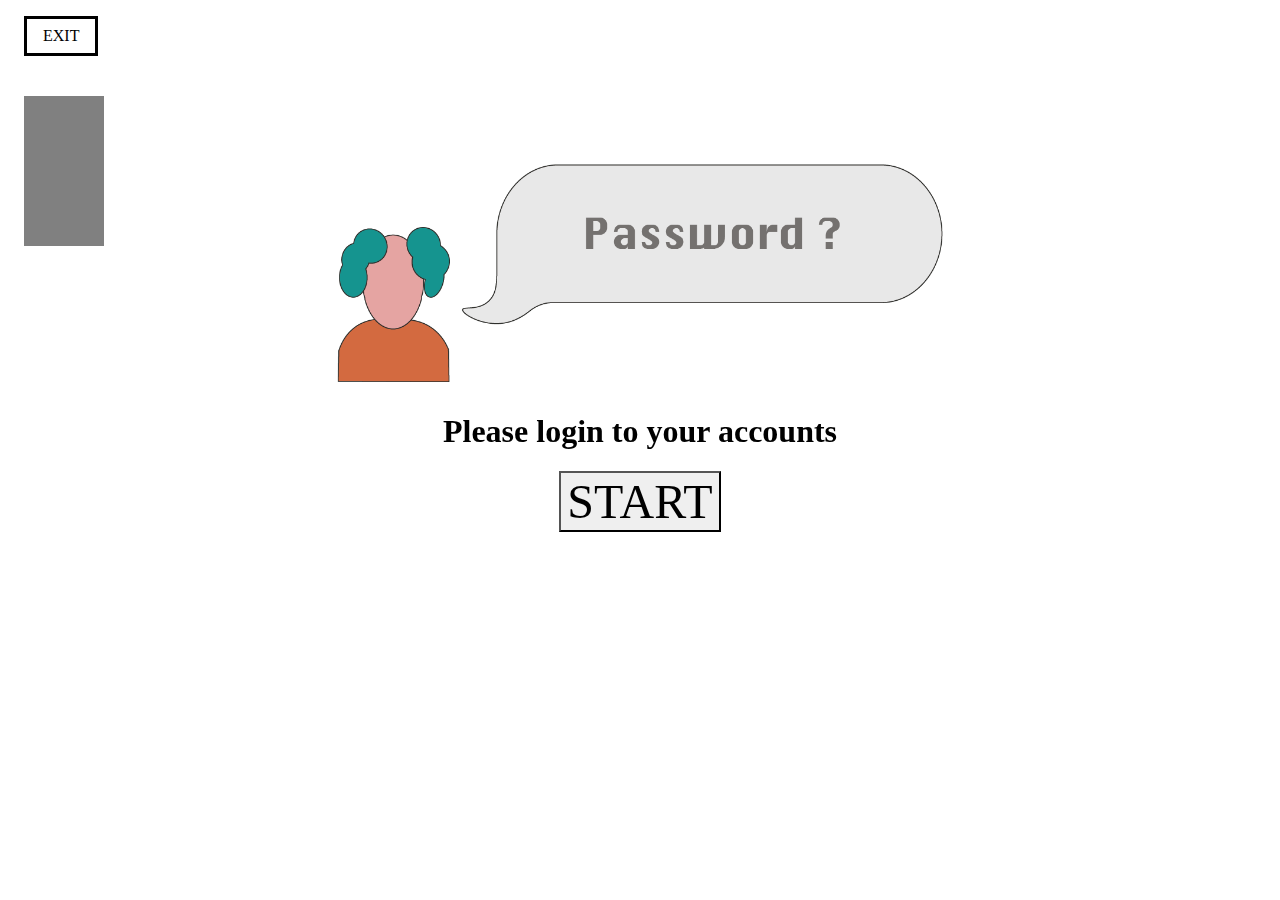
==== level2_b/index.html @ bd16510e "level 2 index.html" ====
<!DOCTYPE html>
<html lang="en">
<head>
  <meta charset="UTF-8">
  <title>Burotopia</title>
  <link rel="stylesheet" href="../style.css">
  <link rel="stylesheet" href="style_2b.css">
  <link rel="stylesheet" href="../exitIcon.css">
</head>
<body>
  <div class="exitIcon">
    <a href="../index.html"><p id="exitTxt">EXIT</p></a>
    <div id="doorExitBackground" class="doorIcon"></div>
    <div id="doorExit" class="doorIcon"></div>
  </div>
  <div class="introLevel">
    <img src="../Assets/Graphics/Level2/beginningScreen.png" width="50%" alt="">
    <h1>Please login to your accounts</h1>
    <button>START</button>
  </div>
  <div class="gameContainer">
    <h1 class="endGameMSG"></h1>
    <h1 class="matchMSG">Login Successful &#10003</h1>
    <div class="cardContainer"></div>
  </div>
 <script src="../math.js"></script>
  <script src="../nav.js"></script>
  <script src="game_2b.js"></script>
  <script src="Pair.js"></script>
</body>
</html>
---- style.css ----
@font-face {
    font-family: 'silom';
    src: url('Fonts/SilomBold.ttf') format('ttf'),
    font-weight: normal;
    font-style: normal;
}
body {
  font-family: silom;
  background-color:none;

}

.levelTitle {

  text-decoration: none;
}



ul {
  display:flex;
  flex-direction: column;
  flex-wrap: wrap;
  justify-content: space-around;
  list-style-type: none;
}

img{

  list-style: none;
  text-decoration: none;
}

a:link {
  text-decoration: none;
  color: black;
  border:none;
  background-color:transparent;
  outline:none;
}

a:visited {
  text-decoration: none;
  color:black;
  border:none;
  background-color:transparent;
  outline:none;
}

a:hover {
  outline:none;
}

a:active {
  text-decoration: none;
  border:none;
  background-color:transparent;
  outline:none;
}
---- level2_b/style_2b.css ----
button {
  font-family : silom;
  font-size:3em;
  text-decoration: none;
  -webkit-appearance: none;
  -moz-appearance: none;
  width:min-content;
}

.introLevel {
  position:fixed;
  width:100%;
  height:100%;
  left:0;
  top:15%;
  display:flex;
  flex-direction: column;
  align-items:center;
}


.gameContainer {
  margin-left:10%;
  width:80vw;
  height:60vh;
  margin-top:-5vh;
}

.cardContainer {
  height:100%;
  width:100%;
  display:flex;
  flex-direction: row;
  flex-wrap: wrap;
  justify-content: start ;
  align-content:start;
  padding:5px;

}

.cell {
  height:11vw;
  width:9vw;
  margin: 0.5vw;
}

.card {
  /*background-color:red;*/
  background-color: transparent;
  perspective: 1000px;
  height:100%;
  width:100%;

}

.fliped {
  transform: rotateY(180deg);
}

.cardInner {
  position: relative;
  width: 100%;
  height: 100%;
  text-align: center;
  transition: transform 0.5s;
  transform-style: preserve-3d;
}

.cardBack {
  transform: rotateY(180deg);
}

.cardFront {
  background-color:#E7E7E7;
}

.cardBack, .cardFront {
  position: absolute;
  width: 100%;
  height: 100%;
  -webkit-backface-visibility: hidden; /* Safari */
  backface-visibility: hidden;
  border-radius:5px;
}

.password {
  color:black;
  font-size:1vw;
}

.password p {
  margin-top:45%;
  margin-left:25%;
  width:min-content;
}

.endGameMSG {
  position: fixed;
  top:0;
  display:none;
  z-index:2;
}

.matchMSG {
  top:0;
  position:fixed;
  display:none;
}

.in {
  animation-duration: 0.5s;
  animation-name: matchMSGIn;
  display:block;
}

 @keyframes matchMSGIn {
  from {
    top:-5%;
    opacity:0;

  }

  to {
    opacity:1;
    top:0;
  }
}

.serviceGraphics {
  background-repeat: no-repeat;
  background-size: 100% 100%;

}

.matchIndex {
  font-size:1vw;
  background-image:url(../Assets/Graphics/Level2/postIt.png);
  background-size:contain;
}

.passwordServiceMatch {
  padding-left:5%;
}

.insidePostIt {
  overflow-y:scroll;
  overflow-x: hidden;
  height:75%;
  width:83%;
  margin-left:10%;
  margin-top:10%;
}

.hasBeenFound {
  transform: rotateY(180deg);
}
---- exitIcon.css ----
.exitIcon {
  position:relative;
  height:100px;
  margin-left:1em;
  width:100px;
}

.exitIcon:hover  {
  perspective: 200px;
  perspective-origin: 100% 180%;
}

.exitIcon:hover > #doorExit  {
  animation-name:doorOpening;
  animation-duration:0.5s;
  animation-fill-mode: forwards;
}

.exitIcon:hover > #doorExitBackground {
  animation-name:doorScalingBackground;
  animation-duration:0.5s;
  animation-fill-mode: forwards;
}

@keyframes doorOpening {
  from {
    transform: translate(0, 0) rotateY(0);
  }
  to {
    transform: translate(-25%, 0) rotateY(70deg);
  }
}

@keyframes doorScalingBackground {
  from {
   transform:scale(1);
  }
  to {
    transform:scale(1.3);
  }
}

#exitTxt {
  border-style:solid;
  border-color:black;
  padding:0.5em 1em;
  width:min-content;
  position:relative;
}

.doorIcon {
  height:150px;
  width:80px;
  position: absolute;
  top:5em;
}

#doorExitBackground {
  background-color:black;

}

#doorExit {
  background-color:grey;
}
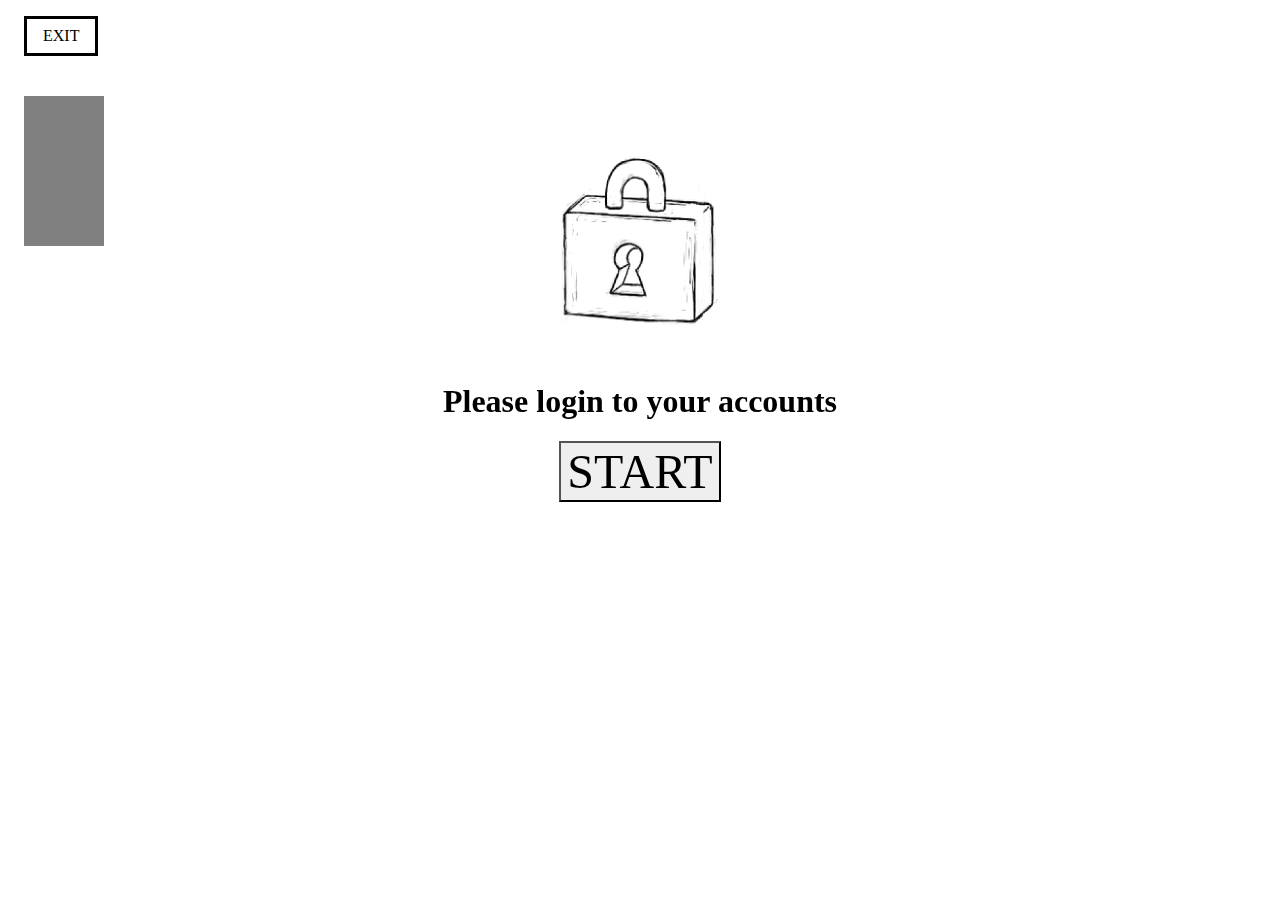
==== commit 524feebc: "illustration adjusted password" ====
--- a/level2_b/index.html
+++ b/level2_b/index.html
@@ -14,9 +14,9 @@
     <div id="doorExit" class="doorIcon"></div>
   </div>
   <div class="introLevel">
-    <img src="../Assets/Graphics/Level2/beginningScreen.png" width="50%" alt="">
+    <img src="../Assets/Graphics/Level2/lock.png" width="15%" alt="">
     <h1>Please login to your accounts</h1>
-    <button>START</button>
+    <button class="startBtn">START</button>
   </div>
   <div class="gameContainer">
     <h1 class="endGameMSG"></h1>
--- a/style.css
+++ b/style.css
@@ -15,6 +15,25 @@
   text-decoration: none;
 }
 
+.introLevel{
+  position:fixed;
+  width:100%;
+  height:100%;
+  left:0;
+  top:15%;
+  display:flex;
+  flex-direction: column;
+  align-items:center;
+}
+
+button {
+  font-family : silom;
+  font-size:3em;
+  text-decoration: none;
+  -webkit-appearance: none;
+  -moz-appearance: none;
+  width:min-content;
+}
 
 
 ul {
--- a/level2_b/style_2b.css
+++ b/level2_b/style_2b.css
@@ -1,25 +1,3 @@
-
-button {
-  font-family : silom;
-  font-size:3em;
-  text-decoration: none;
-  -webkit-appearance: none;
-  -moz-appearance: none;
-  width:min-content;
-}
-
-.introLevel {
-  position:fixed;
-  width:100%;
-  height:100%;
-  left:0;
-  top:15%;
-  display:flex;
-  flex-direction: column;
-  align-items:center;
-}
-
-
 .gameContainer {
   margin-left:10%;
   width:80vw;
@@ -73,6 +51,8 @@
 
 .cardFront {
   background-color:#E7E7E7;
+  background-image:url(../Assets/Graphics/Level2/lock.png);
+  background-size:contain;
 }
 
 .cardBack, .cardFront {
@@ -130,6 +110,7 @@
 .serviceGraphics {
   background-repeat: no-repeat;
   background-size: 100% 100%;
+  background-size:contain;
 
 }
 
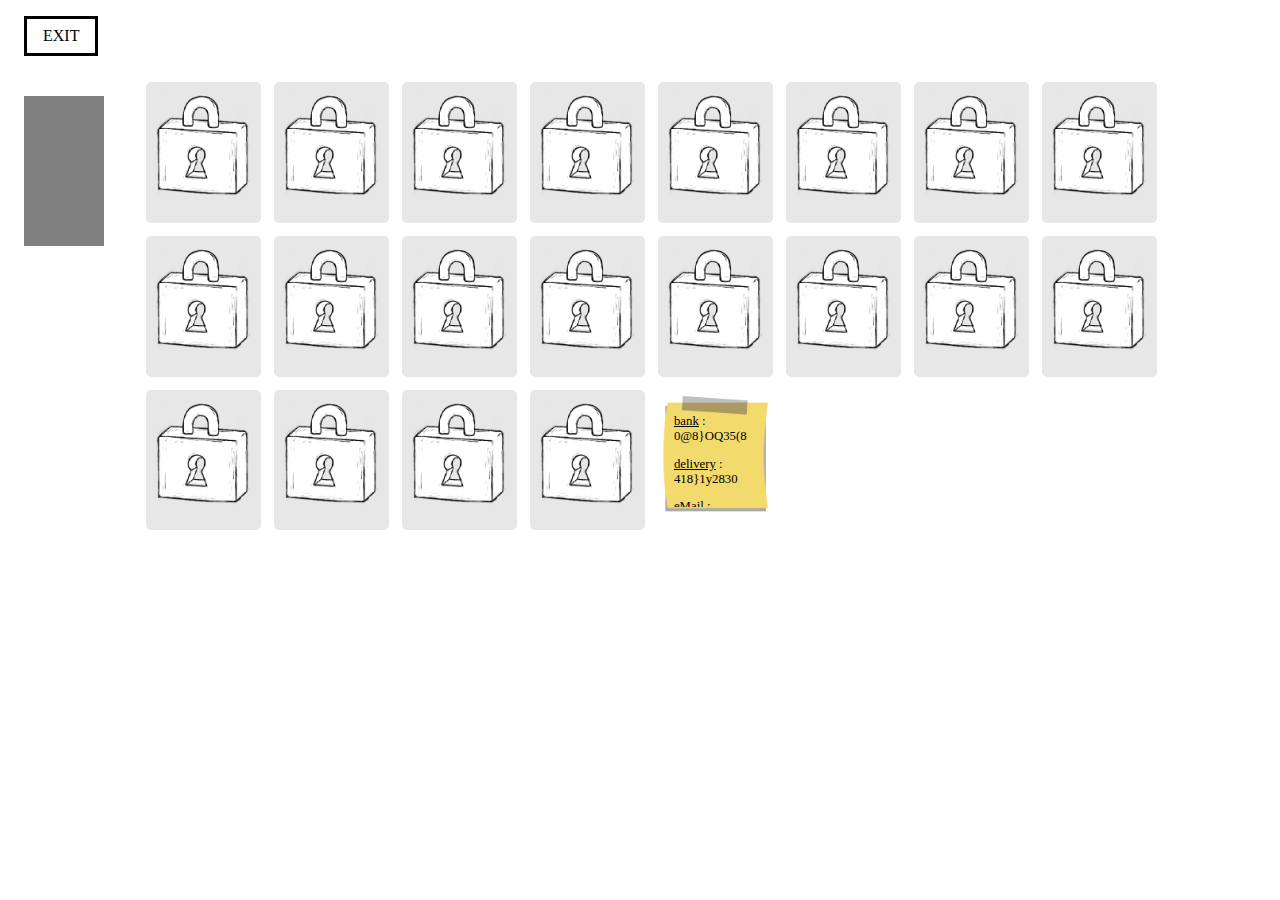
==== commit bd196d7f: "intermediary screen password deleted" ====
--- a/level2_b/index.html
+++ b/level2_b/index.html
@@ -13,11 +13,6 @@
     <div id="doorExitBackground" class="doorIcon"></div>
     <div id="doorExit" class="doorIcon"></div>
   </div>
-  <div class="introLevel">
-    <img src="../Assets/Graphics/Level2/lock.png" width="15%" alt="">
-    <h1>Please login to your accounts</h1>
-    <button class="startBtn">START</button>
-  </div>
   <div class="gameContainer">
     <h1 class="endGameMSG"></h1>
     <h1 class="matchMSG">Login Successful &#10003</h1>
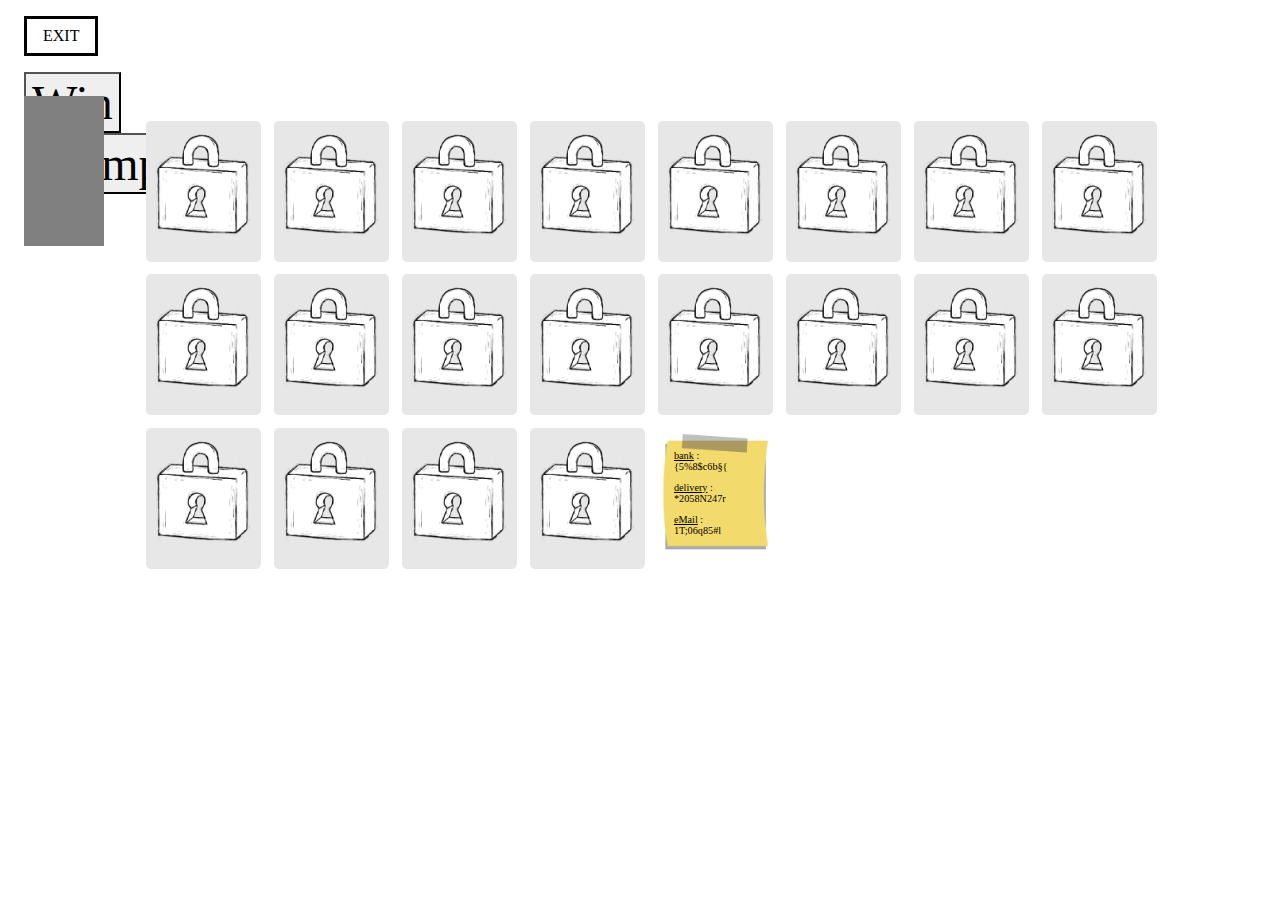
==== commit 3abd6fb5: "confirm you are not a robot to go back to burotopia" ====
--- a/level2_b/index.html
+++ b/level2_b/index.html
@@ -12,9 +12,21 @@
     <a href="../index.html"><p id="exitTxt">EXIT</p></a>
     <div id="doorExitBackground" class="doorIcon"></div>
     <div id="doorExit" class="doorIcon"></div>
+    <button id="debugBtn" onclick="playerWins()">Win</button>
+    <button id="debugAttempts" onclick="zeroOutGuesses()">attempts</button>
   </div>
   <div class="gameContainer">
-    <h1 class="endGameMSG"></h1>
+    <div class="endGameMSGWrapper flexMSGContainer">
+      <h1 class="endGameMSG">Please confirm to go back to Burotopia</h1>
+      <div>
+      <input type="checkbox" id="robot" name="robot" onclick="goToLandingIfPlayerIsNotARobot()">
+      <label for="robot">I'm not a robot</label>
+    </div>
+    </div>
+    <div class="tooManyWrongGuesses flexMSGContainer">
+      <h1>Too many wrong attempts</h1>
+      <p>Your passwords will be resetted for security reasons</p>
+    </div>
     <h1 class="matchMSG">Login Successful &#10003</h1>
     <div class="cardContainer"></div>
   </div>
--- a/level2_b/style_2b.css
+++ b/level2_b/style_2b.css
@@ -14,8 +14,23 @@
   justify-content: start ;
   align-content:start;
   padding:5px;
+  margin-top:3vw;
 
 }
+
+.flexMSGContainer {
+  width: 100%;
+  height: 100%;
+  justify-content: center;
+  align-items: center;
+  flex-direction : column;
+  display:none;
+}
+
+.endGameMSG {
+  height: min-content;
+}
+
 
 .cell {
   height:11vw;
@@ -47,6 +62,8 @@
 
 .cardBack {
   transform: rotateY(180deg);
+  border-style:solid;
+  border-width:0.1vw;
 }
 
 .cardFront {
@@ -66,20 +83,19 @@
 
 .password {
   color:black;
-  font-size:1vw;
+  font-size:0.8vw;
 }
 
 .password p {
-  margin-top:45%;
-  margin-left:25%;
+  margin-top:50%;
+  margin-left:15%;
   width:min-content;
-}
+  padding: 0.3em 0.5em;
+  border-radius:10px;
+  background-color:#E7E7E7;
+  border-style:solid;
+  border-width:0.1em;
 
-.endGameMSG {
-  position: fixed;
-  top:0;
-  display:none;
-  z-index:2;
 }
 
 .matchMSG {
@@ -122,10 +138,12 @@
 
 .passwordServiceMatch {
   padding-left:5%;
+  font-size:0.8em;
 }
 
 .insidePostIt {
   overflow-y:scroll;
+  scrollbar-width: thin;
   overflow-x: hidden;
   height:75%;
   width:83%;
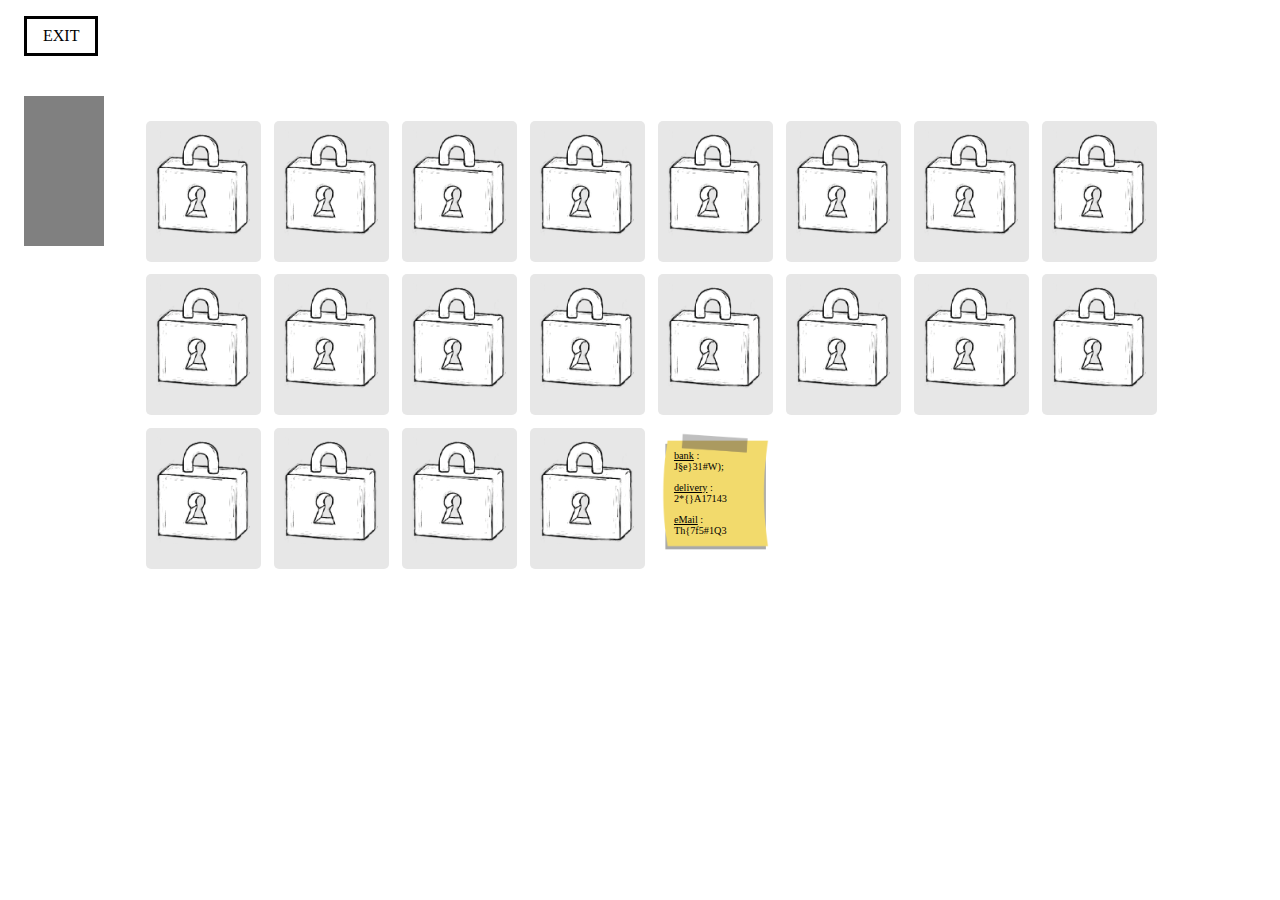
==== commit 1ca59364: "too many attemps fail memory" ====
--- a/level2_b/index.html
+++ b/level2_b/index.html
@@ -12,8 +12,8 @@
     <a href="../index.html"><p id="exitTxt">EXIT</p></a>
     <div id="doorExitBackground" class="doorIcon"></div>
     <div id="doorExit" class="doorIcon"></div>
-    <button id="debugBtn" onclick="playerWins()">Win</button>
-    <button id="debugAttempts" onclick="zeroOutGuesses()">attempts</button>
+    <!-- <button id="debugBtn" onclick="playerWins()">Win</button>
+    <button id="debugAttempts" onclick="zeroOutGuesses()">attempts</button> -->
   </div>
   <div class="gameContainer">
     <div class="endGameMSGWrapper flexMSGContainer">
